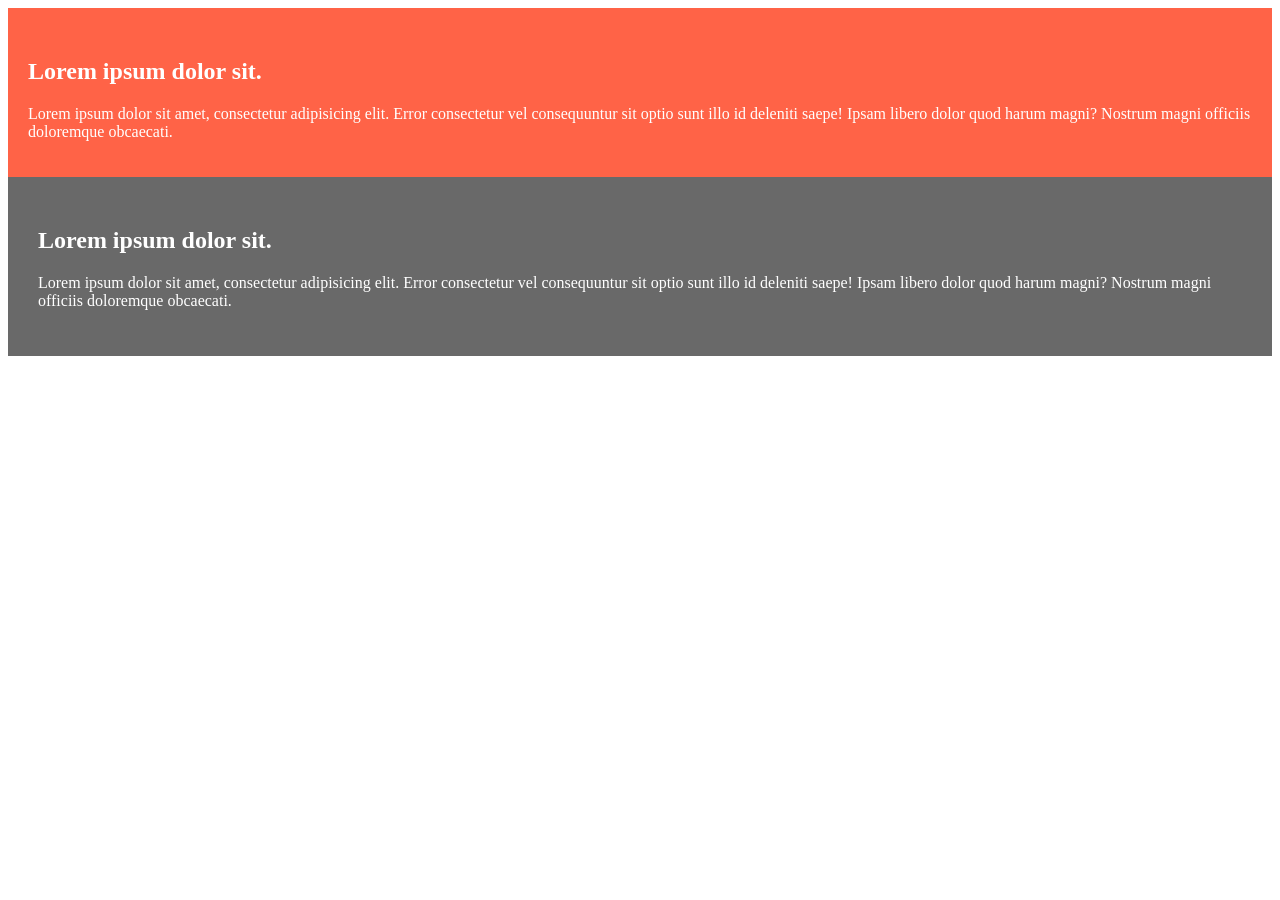
==== box.html @ dd385228 "fourth commit" ====
<!DOCTYPE html>
<html lang="en">
<head>
    <meta charset="UTF-8">
    <meta name="viewport" content="width=device-width, initial-scale=1.0">
    <title>Document</title>
    <link rel="stylesheet" href="box.css">
</head>
<body>
   <section class="container">
    <h1>Lorem ipsum dolor sit.</h1>
    <p>Lorem ipsum dolor sit amet, consectetur adipisicing elit. Error consectetur vel consequuntur sit optio
         sunt illo id deleniti saepe! Ipsam libero dolor quod harum magni? Nostrum magni officiis doloremque obcaecati.</p>
   </section>
   <section class="container1">
    <h1>Lorem ipsum dolor sit.</h1>
    <p>Lorem ipsum dolor sit amet, consectetur adipisicing elit. Error consectetur vel consequuntur sit optio
         sunt illo id deleniti saepe! Ipsam libero dolor quod harum magni? Nostrum magni officiis doloremque obcaecati.</p>
   </section>

</body>
</html>
---- box.css ----
.container{
    background-color:tomato;
    color:white;
    padding-top:30px;
    padding-left:20px;
    padding-bottom:20px;
    padding-right:20px;
}
.container1{
    background-color: rgba(0, 0, 0, 0.588);
    color:white;
    padding:30px;
}
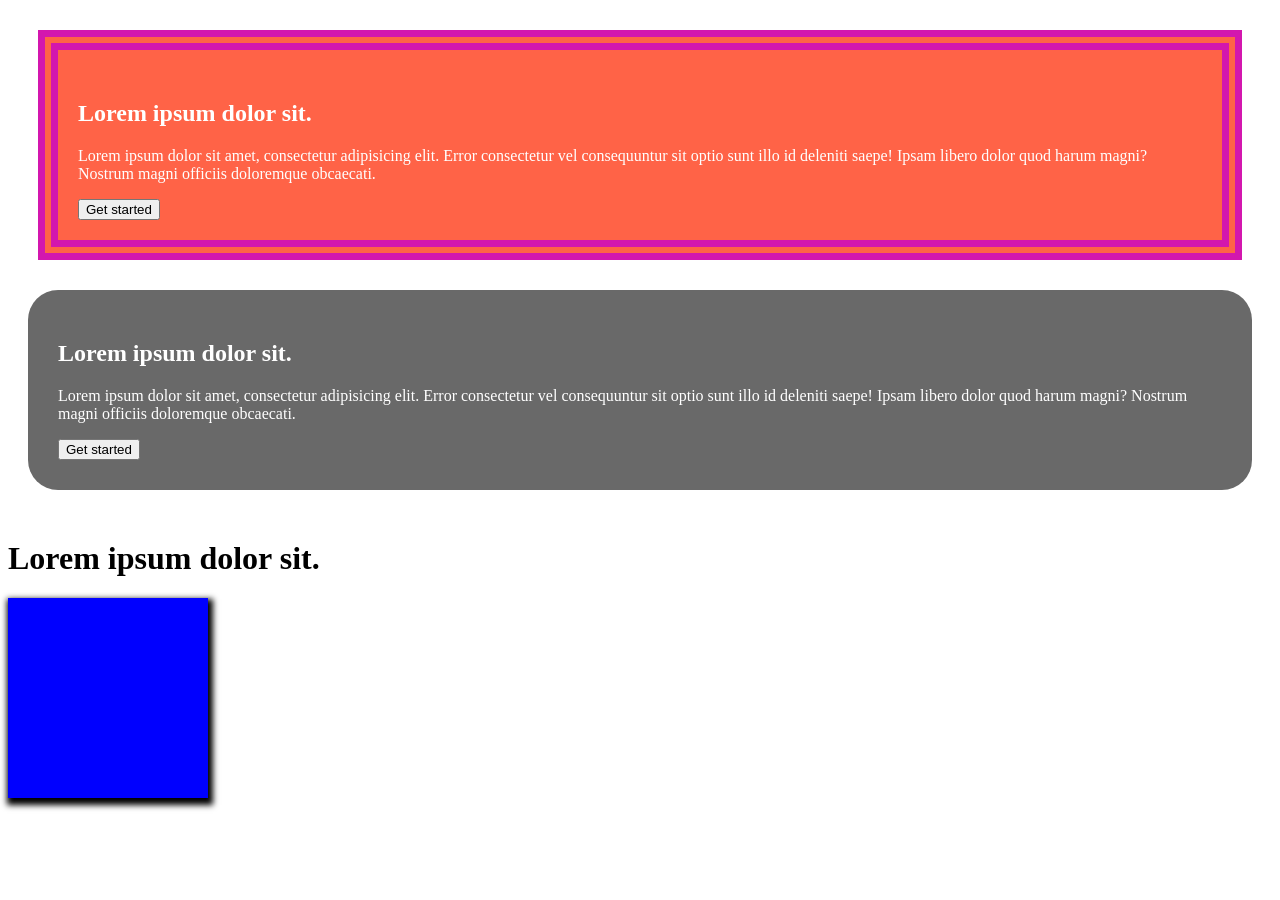
==== commit 40fcc7c5: "fifty commit" ====
--- a/box.html
+++ b/box.html
@@ -11,12 +11,17 @@
     <h1>Lorem ipsum dolor sit.</h1>
     <p>Lorem ipsum dolor sit amet, consectetur adipisicing elit. Error consectetur vel consequuntur sit optio
          sunt illo id deleniti saepe! Ipsam libero dolor quod harum magni? Nostrum magni officiis doloremque obcaecati.</p>
+    <button>Get started</button>
    </section>
    <section class="container1">
     <h1>Lorem ipsum dolor sit.</h1>
     <p>Lorem ipsum dolor sit amet, consectetur adipisicing elit. Error consectetur vel consequuntur sit optio
          sunt illo id deleniti saepe! Ipsam libero dolor quod harum magni? Nostrum magni officiis doloremque obcaecati.</p>
+    <button>Get started</button>
    </section>
+
+   <h1>Lorem ipsum dolor sit.</h1>
+   <div class="box"></div>
 
 </body>
 </html>
--- a/box.css
+++ b/box.css
@@ -5,9 +5,27 @@
     padding-left:20px;
     padding-bottom:20px;
     padding-right:20px;
+    margin : 30px;
+    border: 20px double rgb(211, 23, 174)
 }
 .container1{
     background-color: rgba(0, 0, 0, 0.588);
     color:white;
     padding:30px;
+    margin-top: 20px;
+    margin-bottom: 50px;
+    margin-left: 20px;
+    margin-right: 20px;
+    border-radius: 30px;
+
+}
+.box{
+    background-color: blue;
+    height: 200px;
+    width: 200px;
+     margin-top: 20px;
+     margin-bottom: 20px;
+    box-shadow: 2px 4px 6px 3px black;
+    /*          x    y  blur spread color    */
+    
 }
